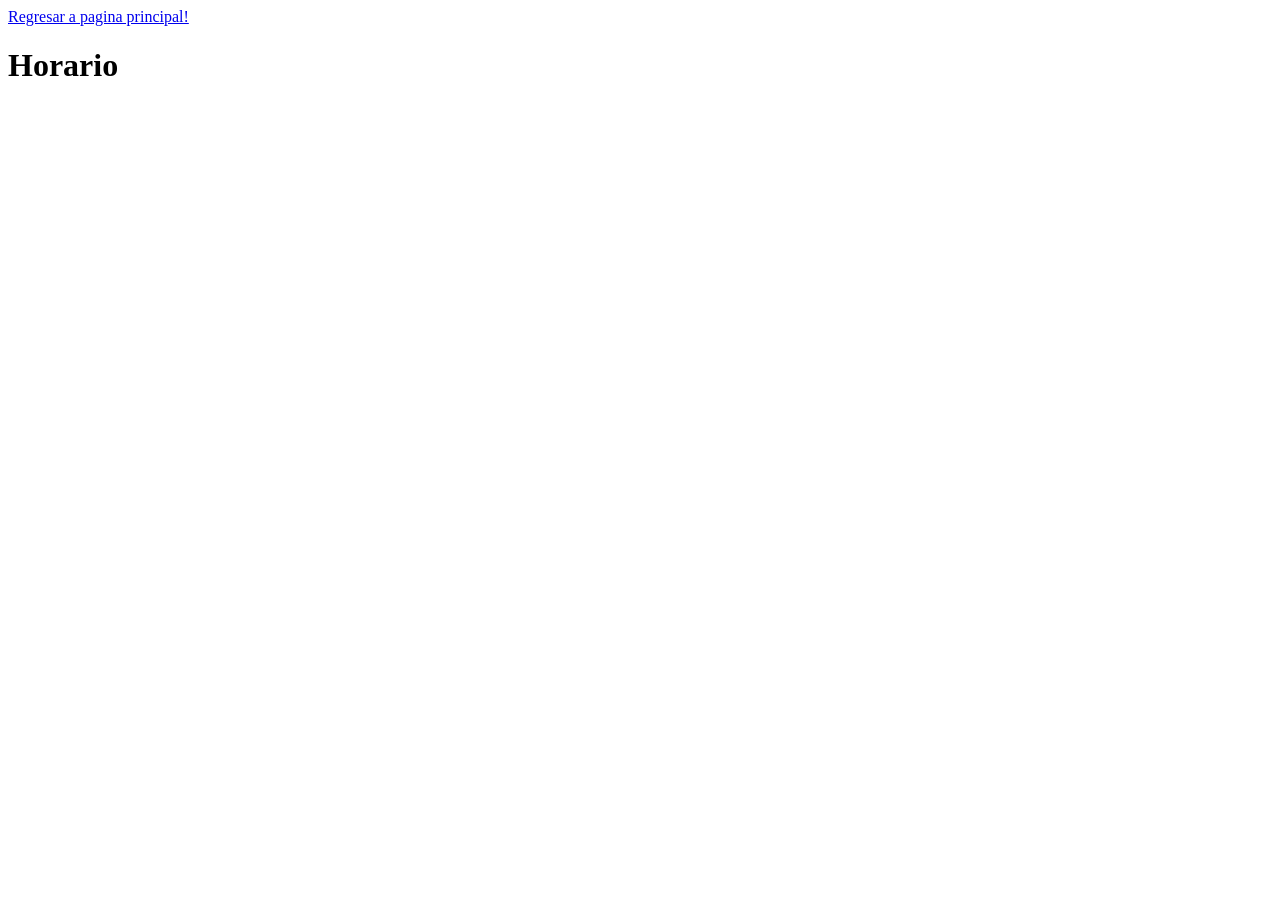
==== horario.html @ 2e6d7064 "Creacion de repositorio" ====
<!doctype html>
<html lang="en">
  <head>
    <meta charset="UTF-8" />
    <meta name="viewport" content="width=device-width, initial-scale=1.0" />
    <title>Document</title>
  </head>
  <body>
    <nav>
      <a href="index.html">Regresar a pagina principal!</a>
    </nav>
    <h1>Horario</h1>
  </body>
</html>
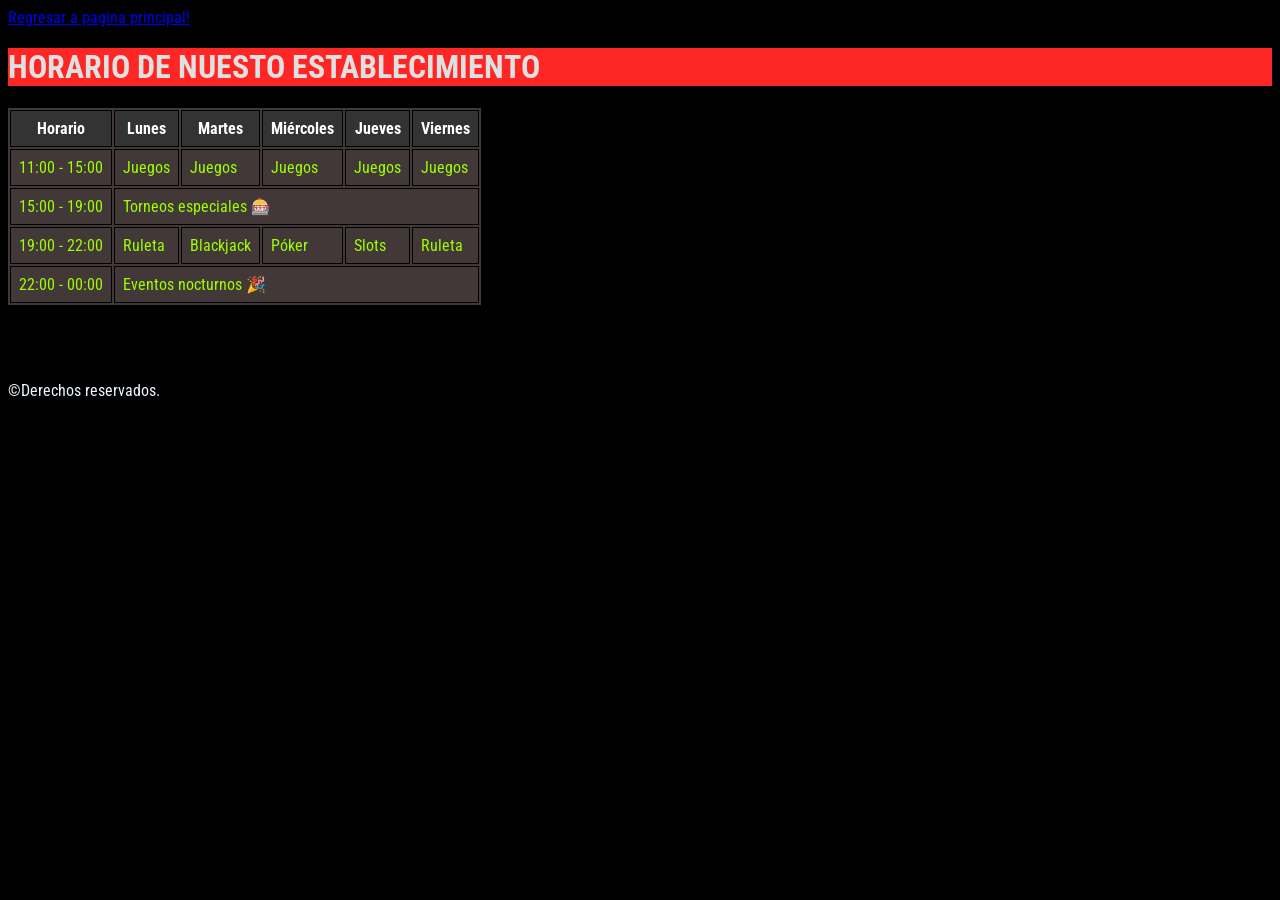
==== commit fc312e5b: "Agregamos informacion y estilos a horario y receta" ====
--- a/horario.html
+++ b/horario.html
@@ -3,12 +3,58 @@
   <head>
     <meta charset="UTF-8" />
     <meta name="viewport" content="width=device-width, initial-scale=1.0" />
-    <title>Document</title>
+    <link rel="stylesheet" href="style.css" />
+    <title>HORARIOS</title>
   </head>
   <body>
     <nav>
       <a href="index.html">Regresar a pagina principal!</a>
     </nav>
-    <h1>Horario</h1>
+    <h1>HORARIO DE NUESTO ESTABLECIMIENTO</h1>
+
+    <table>
+      <tr>
+        <th>Horario</th>
+        <th>Lunes</th>
+        <th>Martes</th>
+        <th>Miércoles</th>
+        <th>Jueves</th>
+        <th>Viernes</th>
+      </tr>
+
+      <tr>
+        <td>11:00 - 15:00</td>
+        <td>Juegos</td>
+        <td>Juegos</td>
+        <td>Juegos</td>
+        <td>Juegos</td>
+        <td>Juegos</td>
+      </tr>
+
+      <tr>
+        <td>15:00 - 19:00</td>
+        <td colspan="5">Torneos especiales 🎰</td>
+      </tr>
+
+      <tr>
+        <td>19:00 - 22:00</td>
+        <td>Ruleta</td>
+        <td>Blackjack</td>
+        <td>Póker</td>
+        <td>Slots</td>
+        <td>Ruleta</td>
+      </tr>
+
+      <tr>
+        <td>22:00 - 00:00</td>
+        <td colspan="5">Eventos nocturnos 🎉</td>
+      </tr>
+    </table>
+    <br />
+    <br />
+    <br />
+    <br />
+
+    <footer>&copy;Derechos reservados.</footer>
   </body>
 </html>
--- a/style.css
+++ b/style.css
@@ -0,0 +1,65 @@
+@import url("https://fonts.googleapis.com/css2?family=Roboto+Condensed:ital,wght@0,100..900;1,100..900&display=swap");
+
+body {
+  font-family: "Roboto Condensed", sans-serif;
+  background-color: rgb(0, 0, 0);
+}
+
+h1 {
+  background-color: rgb(255, 38, 38);
+  color: rgb(223, 224, 224);
+}
+
+h2 {
+  background-color: rgb(255, 38, 38);
+  color: rgb(223, 224, 224);
+}
+
+#main {
+  color: rgb(157, 255, 0);
+  background-color: rgb(66, 56, 56);
+  font-size: 30px;
+}
+
+#img1 {
+  color: rgb(157, 255, 0);
+  background-color: rgb(66, 56, 56);
+  font-size: 20px;
+}
+
+#img2 {
+  color: rgb(157, 255, 0);
+  background-color: rgb(66, 56, 56);
+  font-size: 20px;
+}
+
+footer {
+  color: aliceblue;
+}
+
+ul {
+  color: rgb(157, 255, 0);
+  background-color: rgb(66, 56, 56);
+  font-size: 30px;
+}
+
+ol {
+  color: rgb(157, 255, 0);
+  background-color: rgb(66, 56, 56);
+  font-size: 30px;
+}
+
+table {
+  color: rgb(157, 255, 0);
+  background-color: rgb(66, 56, 56);
+}
+
+th,
+td {
+  border: 1px solid black;
+  padding: 8px;
+}
+th {
+  background-color: #333;
+  color: white;
+}
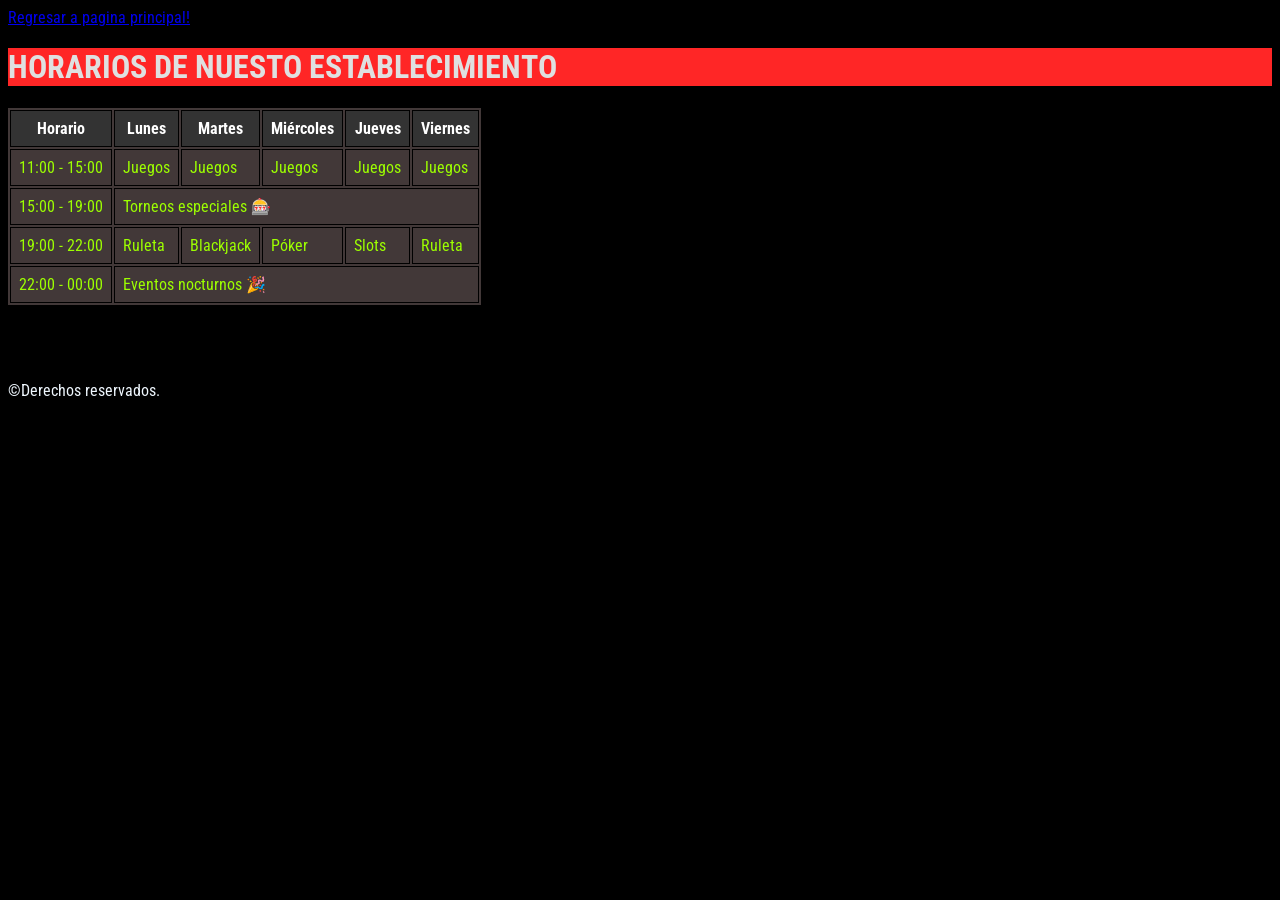
==== commit 79d49cc2: "Cambios finales" ====
--- a/horario.html
+++ b/horario.html
@@ -10,7 +10,7 @@
     <nav>
       <a href="index.html">Regresar a pagina principal!</a>
     </nav>
-    <h1>HORARIO DE NUESTO ESTABLECIMIENTO</h1>
+    <h1>HORARIOS DE NUESTO ESTABLECIMIENTO</h1>
 
     <table>
       <tr>
